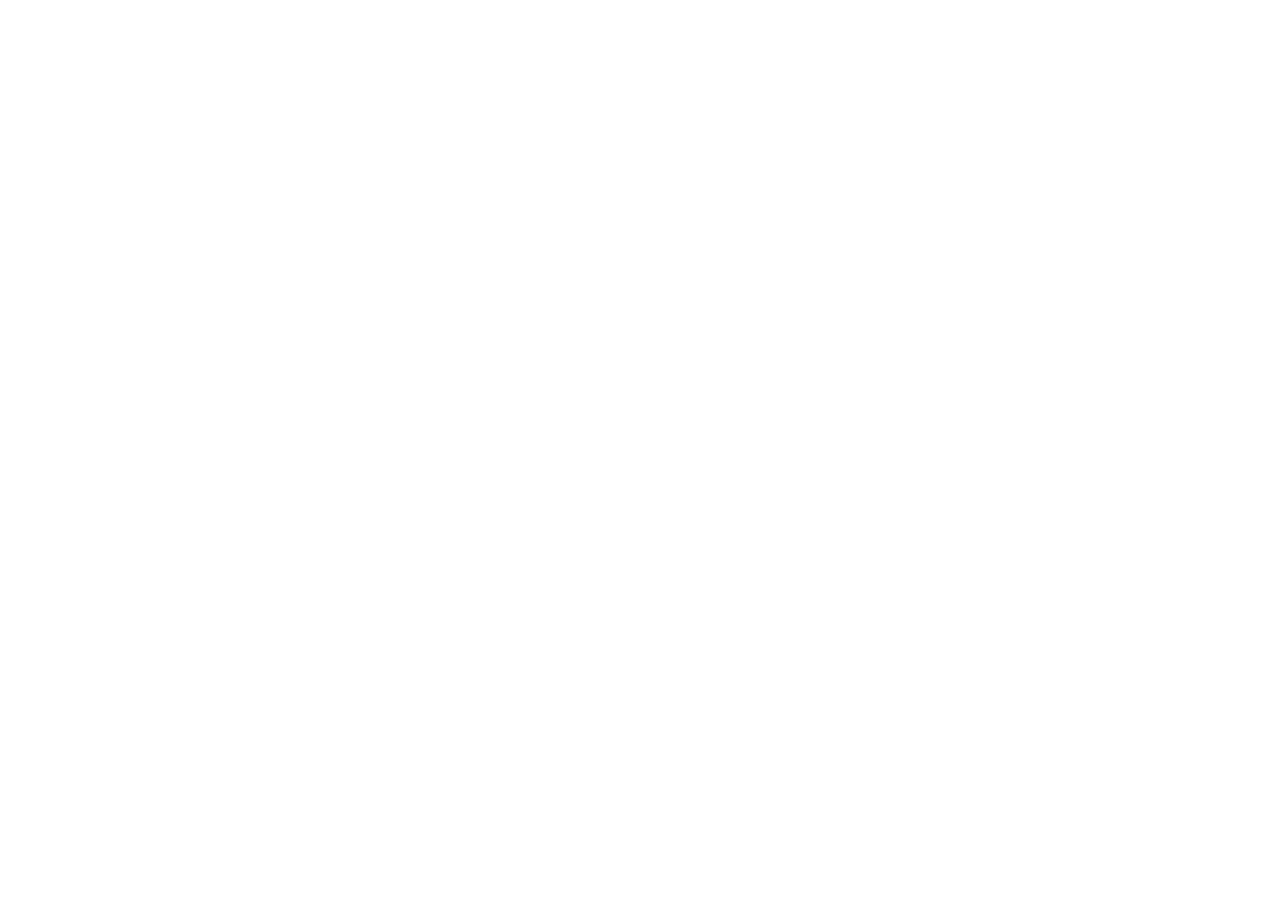
==== Pokemon Visualizer/design/index.html @ 8e102e30 "ui/ux design" ====
<!doctype html>
<html lang="en">
<head>
  <meta charset="utf-8">
  <title>visualizer 2.0 — Pokémon Stat Visualizer</title>
  <meta name="viewport" content="width=device-width, initial-scale=1">
  <link rel="preconnect" href="https://fonts.googleapis.com">
  <link rel="preconnect" href="https://fonts.gstatic.com" crossorigin>
  <link href="https://fonts.googleapis.com/css2?family=Raleway:wght@200;300;400;500;600;700;800;900&family=Inter:wght@300;400;500;600;700;800;900&family=JetBrains+Mono:wght@400;500;600&family=Fraunces:opsz,wght@9..144,400;9..144,500;9..144,600&display=swap" rel="stylesheet">
  <link rel="stylesheet" href="styles.css">
</head>
<body>
  <div id="root"></div>

  <script src="https://unpkg.com/react@18.3.1/umd/react.development.js" integrity="sha384-hD6/rw4ppMLGNu3tX5cjIb+uRZ7UkRJ6BPkLpg4hAu/6onKUg4lLsHAs9EBPT82L" crossorigin="anonymous"></script>
  <script src="https://unpkg.com/react-dom@18.3.1/umd/react-dom.development.js" integrity="sha384-u6aeetuaXnQ38mYT8rp6sbXaQe3NL9t+IBXmnYxwkUI2Hw4bsp2Wvmx4yRQF1uAm" crossorigin="anonymous"></script>
  <script src="https://unpkg.com/@babel/standalone@7.29.0/babel.min.js" integrity="sha384-m08KidiNqLdpJqLq95G/LEi8Qvjl/xUYll3QILypMoQ65QorJ9Lvtp2RXYGBFj1y" crossorigin="anonymous"></script>

  <script src="data.jsx"></script>
  <script type="text/babel" src="tweaks-panel.jsx"></script>
  <script type="text/babel" src="components.jsx"></script>
  <script type="text/babel" src="landing.jsx"></script>
  <script type="text/babel" src="transition.jsx"></script>
  <script type="text/babel" src="stats.jsx"></script>
  <script type="text/babel" src="app.jsx"></script>
</body>
</html>
---- Pokemon Visualizer/design/styles.css ----
/* visualizer 2.0 — soft, rounded, editorial */
:root {
  --bg: #ffffff;
  --paper: #ffffff;
  --ink: #111;
  --ink-2: #222;
  --ink-mute: #8a8a86;
  --line: rgba(17,17,17,0.08);
  --hot: #d94a3d;
  --soft: #f1efe9;
  --card: #ffffff;
  --bubble: rgba(255,255,255,0.7);
  --bubble-stroke: rgba(17,17,17,0.05);
  --display: "Raleway", "Inter", "Helvetica Neue", Helvetica, Arial, sans-serif;
  --serif: "Fraunces", "Times New Roman", serif;
  --mono: "JetBrains Mono", "IBM Plex Mono", ui-monospace, SFMono-Regular, Menlo, monospace;
  --sans: "Raleway", "Inter", "Helvetica Neue", Helvetica, Arial, sans-serif;
  --r-sm: 12px; --r-md: 18px; --r-lg: 28px; --r-xl: 36px;
}

* { box-sizing: border-box; }
html, body, #root { width: 100%; height: 100%; margin: 0; padding: 0; }
body {
  font-family: var(--sans);
  background: var(--bg);
  color: var(--ink);
  -webkit-font-smoothing: antialiased;
  overflow: hidden;
}
#root { overflow-y: auto; scroll-behavior: smooth; }

/* Bubbles — translucent, glassy */
.bg-stage { position: fixed; inset: 0; pointer-events: none; overflow: hidden; z-index: 0; }
.bubble {
  position: absolute;
  border-radius: 50%;
  background:
    radial-gradient(circle at 30% 30%, rgba(255,255,255,0.85) 0%, rgba(255,255,255,0.35) 40%, rgba(255,255,255,0.08) 70%, rgba(255,255,255,0) 100%);
  border: 1px solid var(--bubble-stroke);
  box-shadow:
    inset -8px -10px 24px rgba(255,255,255,0.4),
    inset 6px 8px 14px rgba(255,255,255,0.55),
    0 18px 40px rgba(60,60,60,0.06);
  animation: float linear infinite;
  mix-blend-mode: normal;
}
.bubble::after {
  content: '';
  position: absolute;
  top: 14%; left: 20%;
  width: 26%; height: 18%;
  background: rgba(255,255,255,0.85);
  border-radius: 50%;
  filter: blur(2px);
  transform: rotate(-12deg);
}
@keyframes float {
  0%   { transform: translate3d(0,0,0); }
  50%  { transform: translate3d(18px,-22px,0); }
  100% { transform: translate3d(0,0,0); }
}

/* Chrome — top-left brand "poké.°", top-right locale */
.chrome { position: fixed; inset: 0; pointer-events: none; z-index: 50; }
.chrome-inner {
  position: absolute; inset: 30px 44px; display: flex; flex-direction: column;
}
.chrome-top, .chrome-bottom {
  display: flex; justify-content: space-between; align-items: flex-start;
}
.chrome-bottom { margin-top: auto; align-items: flex-end; }
.chrome-top > *, .chrome-bottom > * { pointer-events: auto; }

.brand {
  font-family: var(--display);
  font-weight: 800; font-size: 22px; letter-spacing: -0.03em;
}
.brand .dot { color: var(--hot); }
.brand .sup { font-size: 12px; vertical-align: super; opacity: 0.65; letter-spacing: 0; font-weight: 600; margin-left: 1px; }

.locale {
  display: flex; align-items: center; gap: 14px;
  font-family: var(--mono); font-size: 11px; letter-spacing: 0.18em;
  text-transform: uppercase;
}
.locale .pill {
  width: 28px; height: 28px; border-radius: 999px; border: 1px solid var(--ink);
  display: inline-flex; align-items: center; justify-content: center;
  font-weight: 600;
}
.locale .pill.on { background: var(--ink); color: var(--paper); }

.brandmark {
  width: 36px; height: 36px; border-radius: 50%;
  background: var(--ink); color: var(--paper);
  display: inline-flex; align-items: center; justify-content: center;
  font-family: var(--mono); font-weight: 700; font-size: 11px;
}

.mono-meta {
  font-family: var(--mono); font-size: 10px;
  letter-spacing: 0.22em; text-transform: uppercase; color: var(--ink-mute);
}

/* Right rail — vertical 01/03 */
.rail {
  position: fixed; right: 44px; top: 50%;
  transform: translateY(-50%);
  display: flex; flex-direction: column; align-items: center; gap: 14px;
  z-index: 45;
}
.rail .crosshair {
  width: 18px; height: 18px;
  background:
    linear-gradient(var(--ink),var(--ink)) center/1px 100% no-repeat,
    linear-gradient(var(--ink),var(--ink)) center/100% 1px no-repeat;
  opacity: 0.7;
}
.rail .num { font-family: var(--mono); font-size: 11px; letter-spacing: 0.18em; }
.rail .num em { color: var(--hot); font-style: normal; }
.rail .vline { width: 1px; height: 32px; background: var(--ink); opacity: 0.3; }
.rail .note {
  writing-mode: vertical-rl; transform: rotate(180deg);
  font-family: var(--mono); font-size: 10px; letter-spacing: 0.24em; text-transform: uppercase;
  color: var(--ink); margin-top: 18px;
}
.rail .note .accent { color: var(--hot); }
.rail .note .accent::before { content: '→ '; }

/* Generic */
.no-scrollbar::-webkit-scrollbar { display: none; }
.no-scrollbar { scrollbar-width: none; }

.btn {
  font-family: var(--mono); text-transform: uppercase; letter-spacing: 0.18em;
  font-size: 11px; padding: 14px 22px; border: none; cursor: pointer;
  background: var(--ink); color: var(--paper);
  border-radius: 999px;
  display: inline-flex; align-items: center; gap: 12px;
  transition: transform 160ms ease, background 160ms ease;
}
.btn:hover { transform: translateY(-1px); }
.btn:disabled { opacity: 0.3; cursor: not-allowed; }
.btn.ghost { background: transparent; color: var(--ink); border: 1px solid var(--ink); }
.btn.ghost:hover { background: var(--ink); color: var(--paper); }

.dot-rule {
  height: 1px; width: 100%;
  background-image: radial-gradient(circle, var(--ink) 1px, transparent 1px);
  background-size: 6px 1px; background-repeat: repeat-x; opacity: 0.3;
}

/* type chips — soft pills */
.type-chip {
  font-family: var(--display); font-weight: 600;
  font-size: 11px; letter-spacing: 0.14em; text-transform: uppercase;
  padding: 7px 14px; border-radius: 999px;
  border: 1px solid var(--ink); background: var(--card);
  display: inline-flex; align-items: center; gap: 8px;
}
.type-chip .sw { width: 8px; height: 8px; border-radius: 999px; background: var(--type-color, var(--ink)); }
.type-chip.solid { background: var(--type-color); color: white; border-color: transparent; }
.t-normal{--type-color:#a8a878}.t-fire{--type-color:#f08030}.t-water{--type-color:#6890f0}
.t-electric{--type-color:#f8d030}.t-grass{--type-color:#78c850}.t-ice{--type-color:#98d8d8}
.t-fighting{--type-color:#c03028}.t-poison{--type-color:#a040a0}.t-ground{--type-color:#e0c068}
.t-flying{--type-color:#a890f0}.t-psychic{--type-color:#f85888}.t-bug{--type-color:#a8b820}
.t-rock{--type-color:#b8a038}.t-ghost{--type-color:#705898}.t-dragon{--type-color:#7038f8}
.t-dark{--type-color:#705848}.t-steel{--type-color:#b8b8d0}.t-fairy{--type-color:#ee99ac}

/* Cards */
.card {
  background: var(--card);
  border-radius: var(--r-md);
  border: 1px solid var(--line);
  box-shadow: 0 12px 28px rgba(40,40,40,0.05);
}
.card-lg { border-radius: var(--r-lg); }

/* Sparkle */
.sparkle {
  display: inline-block; color: var(--ink);
}

/* Side-nav (Witch-style) */
.sidenav {
  display: flex; flex-direction: column; gap: 14px;
}
.sidenav button {
  all: unset; cursor: pointer;
  font-family: var(--display); font-weight: 500; font-size: 13px;
  letter-spacing: 0.22em; text-transform: uppercase;
  color: var(--ink-mute);
  padding: 6px 0;
  display: flex; align-items: center; gap: 10px;
  transition: color 160ms;
}
.sidenav button.active { color: var(--ink); font-weight: 700; }
.sidenav button:hover { color: var(--ink); }
.sidenav button:hover::before {
  content: ''; width: 14px; height: 1px; background: var(--hot);
}

/* Recruit cards (evolution thumbnails) */
.recruit-row { display: flex; gap: 14px; align-items: flex-end; }
.recruit {
  position: relative; cursor: pointer;
  width: 110px; height: 140px; border-radius: 14px;
  background: var(--card);
  border: 1px solid var(--line);
  overflow: hidden;
  transition: transform 220ms cubic-bezier(.2,.7,.2,1), box-shadow 220ms, border-color 220ms;
  display: flex; align-items: center; justify-content: center;
}
.recruit:hover { transform: translateY(-4px); }
.recruit.active {
  width: 130px; height: 160px;
  border: 2px solid var(--hot);
  box-shadow: 0 18px 36px rgba(217,74,61,0.18);
}
.recruit .num {
  position: absolute; top: 8px; left: 10px;
  font-family: var(--mono); font-size: 10px; letter-spacing: 0.14em;
  color: var(--ink-mute);
}
.recruit .nm {
  position: absolute; bottom: 8px; left: 10px; right: 10px;
  font-family: var(--display); font-weight: 600; font-size: 11px;
  letter-spacing: 0.04em; text-align: left;
}
.recruit img { width: 80%; height: 80%; object-fit: contain; image-rendering: pixelated; }

/* The stat bar — rounded, pill */
.statbar {
  height: 8px; border-radius: 999px;
  background: rgba(17,17,17,0.08); overflow: hidden;
}
.statbar > div {
  height: 100%; border-radius: 999px;
  background: linear-gradient(90deg, var(--ink) 0%, var(--ink-2) 100%);
  transition: width 900ms cubic-bezier(.2,.7,.2,1);
}
.statbar.hot > div { background: linear-gradient(90deg, var(--hot), #e87b71); }
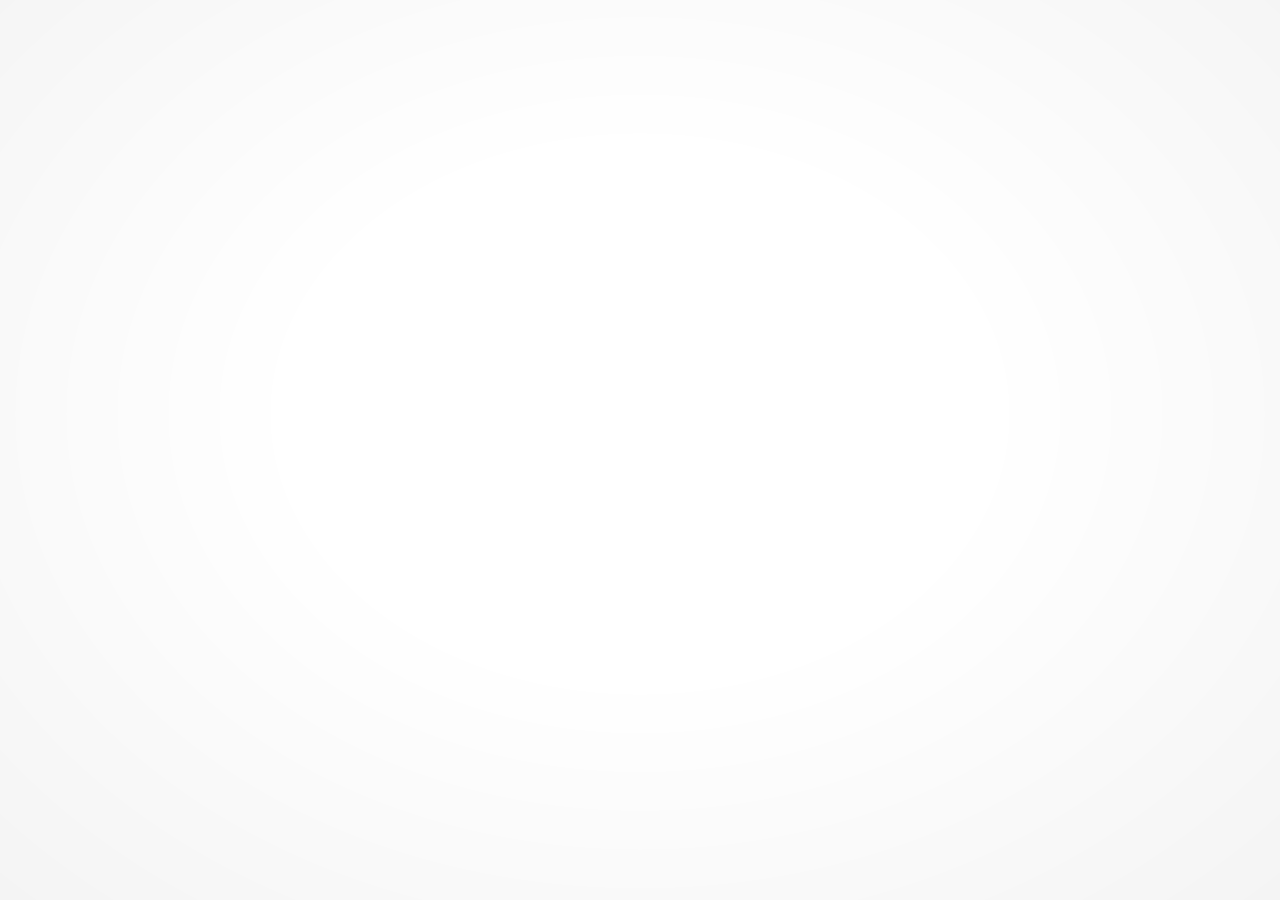
==== commit 6264d91b: "animations, design tweaks" ====
--- a/Pokemon Visualizer/design/index.html
+++ b/Pokemon Visualizer/design/index.html
@@ -16,12 +16,21 @@
   <script src="https://unpkg.com/react-dom@18.3.1/umd/react-dom.development.js" integrity="sha384-u6aeetuaXnQ38mYT8rp6sbXaQe3NL9t+IBXmnYxwkUI2Hw4bsp2Wvmx4yRQF1uAm" crossorigin="anonymous"></script>
   <script src="https://unpkg.com/@babel/standalone@7.29.0/babel.min.js" integrity="sha384-m08KidiNqLdpJqLq95G/LEi8Qvjl/xUYll3QILypMoQ65QorJ9Lvtp2RXYGBFj1y" crossorigin="anonymous"></script>
 
+  <!-- Three.js UMD — exposes window.THREE globally -->
+  <script src="https://cdn.jsdelivr.net/npm/three@0.134.0/build/three.min.js"></script>
+  <!-- GLTFLoader UMD — adds THREE.GLTFLoader -->
+  <script src="https://cdn.jsdelivr.net/npm/three@0.134.0/examples/js/loaders/GLTFLoader.js"></script>
+  <!-- OrbitControls UMD — adds THREE.OrbitControls -->
+  <script src="https://cdn.jsdelivr.net/npm/three@0.134.0/examples/js/controls/OrbitControls.js"></script>
+
   <script src="data.jsx"></script>
   <script type="text/babel" src="tweaks-panel.jsx"></script>
   <script type="text/babel" src="components.jsx"></script>
+  <script type="text/babel" src="pokecenter.jsx"></script>
   <script type="text/babel" src="landing.jsx"></script>
   <script type="text/babel" src="transition.jsx"></script>
   <script type="text/babel" src="stats.jsx"></script>
+  <script type="text/babel" src="mega.jsx"></script>
   <script type="text/babel" src="app.jsx"></script>
 </body>
 </html>
--- a/Pokemon Visualizer/design/styles.css
+++ b/Pokemon Visualizer/design/styles.css
@@ -29,6 +29,14 @@
 }
 #root { overflow-y: auto; scroll-behavior: smooth; }
 
+/* Subtle vignette — always on, pure minimalistic depth */
+body::after {
+  content: '';
+  position: fixed; inset: 0;
+  pointer-events: none; z-index: 0;
+  background: radial-gradient(ellipse at 50% 46%, transparent 38%, rgba(0,0,0,0.045) 100%);
+}
+
 /* Bubbles — translucent, glassy */
 .bg-stage { position: fixed; inset: 0; pointer-events: none; overflow: hidden; z-index: 0; }
 .bubble {
@@ -240,3 +248,9 @@
   transition: width 900ms cubic-bezier(.2,.7,.2,1);
 }
 .statbar.hot > div { background: linear-gradient(90deg, var(--hot), #e87b71); }
+
+@keyframes sprite-pop {
+  0%   { opacity: 0; transform: translate(-50%,-50%) scale(0.75); }
+  60%  { opacity: 1; transform: translate(-50%,-50%) scale(1.06); }
+  100% { opacity: 1; transform: translate(-50%,-50%) scale(1); }
+}
